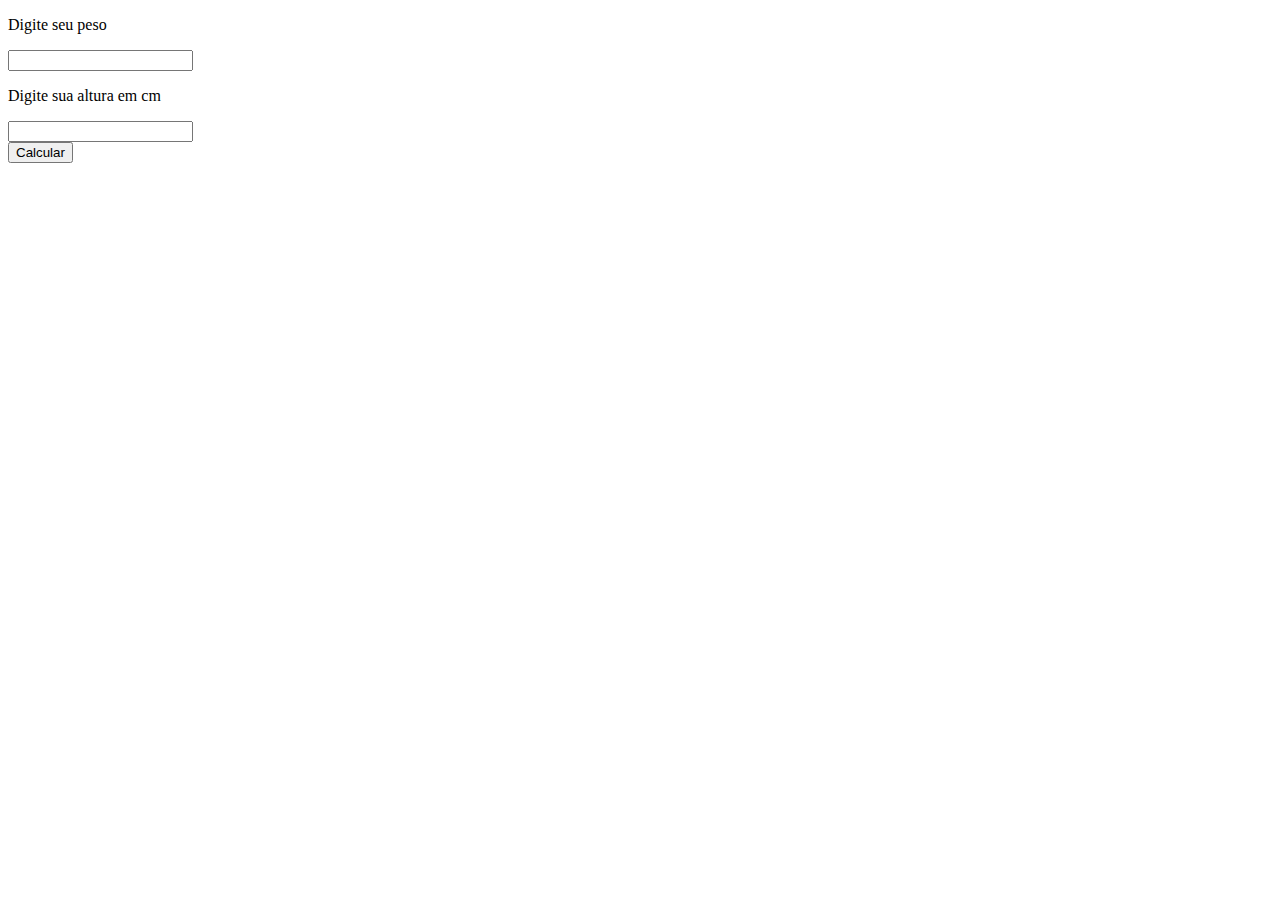
==== imc-calc/index.html @ 250e7acb "Add files via upload" ====
<!DOCTYPE html>
<html lang="en">
<head>
    <meta charset="UTF-8">
    <meta name="viewport" content="initial-scale=1.0">
    <title>Document</title>
    <script src="./js/index.js"></script>
</head>
<body>
    <main>
        <div>
            <div class="field">
                <p>Digite seu peso</p>
                <input type="number" id="weight" required>
            </div>
            <div class="field">
                <p>Digite sua altura em cm</p>
                <input type="number" id="size" required>
            </div>

            <button type="buton" onclick="calcularIMC()">Calcular</button>
        </div>

        <p id="result"></p>
    </main>
</body>
</html>
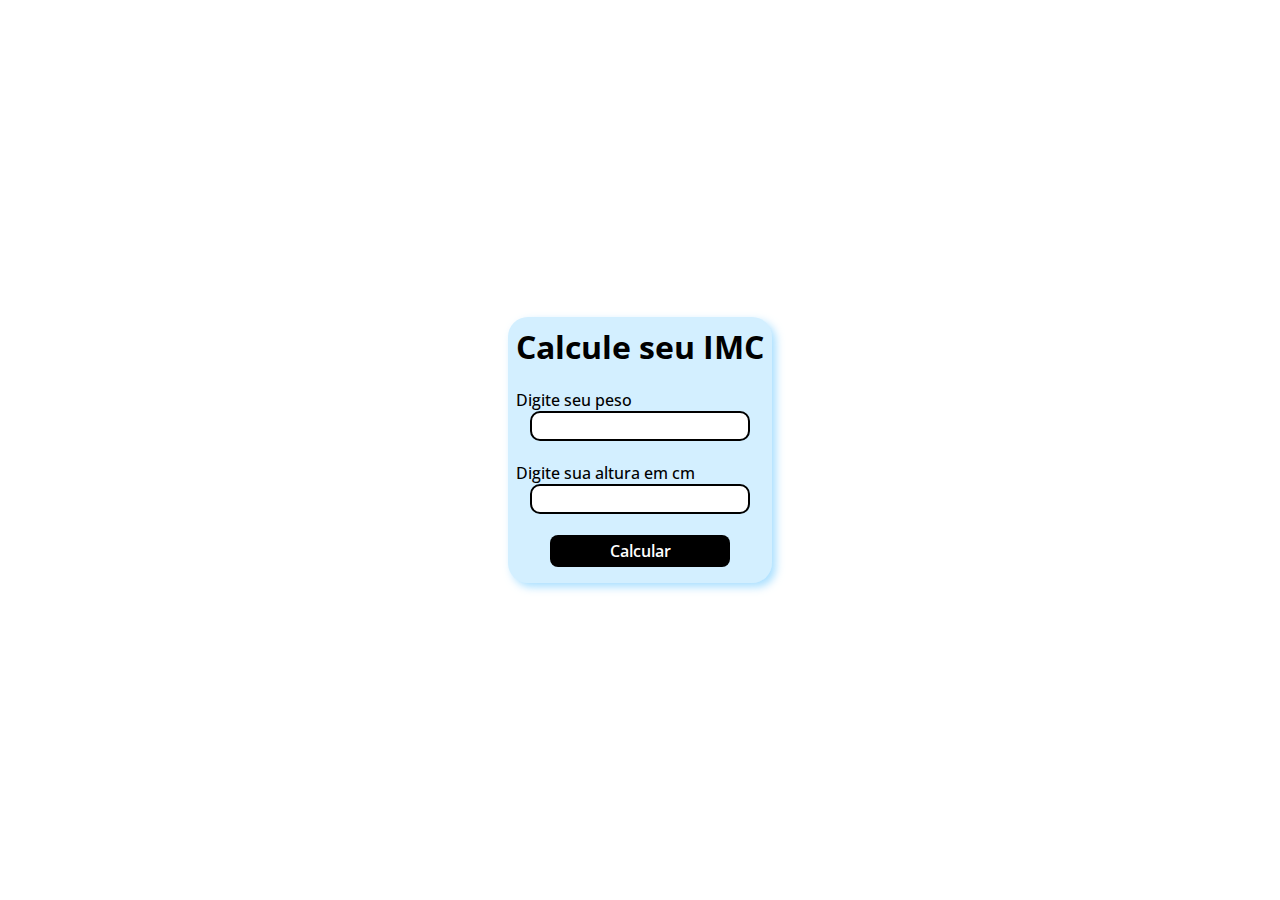
==== commit 69d2976d: "IMC finished" ====
--- a/imc-calc/index.html
+++ b/imc-calc/index.html
@@ -4,22 +4,24 @@
     <meta charset="UTF-8">
     <meta name="viewport" content="initial-scale=1.0">
     <title>Document</title>
+    <link rel="stylesheet" href="./css/main.css">
     <script src="./js/index.js"></script>
 </head>
 <body>
     <main>
-        <div>
+        <form onsubmit="calcularIMC(event)">
+            <h1>Calcule seu IMC</h1>
             <div class="field">
                 <p>Digite seu peso</p>
-                <input type="number" id="weight" required>
+                <input type="number" id="weight" required class="fieldInput">
             </div>
             <div class="field">
                 <p>Digite sua altura em cm</p>
-                <input type="number" id="size" required>
+                <input type="number" id="size" required class="fieldInput">
             </div>
 
             <button type="buton" onclick="calcularIMC()">Calcular</button>
-        </div>
+        </form>
 
         <p id="result"></p>
     </main>
--- a/imc-calc/css/main.css
+++ b/imc-calc/css/main.css
@@ -0,0 +1,87 @@
+@import url("https://fonts.googleapis.com/css2?family=Open+Sans:ital,wght@0,300..800;1,300..800&display=swap");
+
+* {
+  font-family: "Open Sans", sans-serif;
+  margin: 0;
+  padding: 0;
+}
+
+body {
+  height: 100vh;
+  width: 100vw;
+}
+
+main {
+  display: flex;
+  justify-content: center;
+  align-items: center;
+  margin: auto;
+  height: 100%;
+  background-color: #fff;
+  flex-direction: column;
+}
+
+form {
+  padding: 8px;
+  border-radius: 20px;
+  width: fit-content;
+  height: 250px;
+  background-color: #03a3ff2d;
+  box-shadow: 4px 4px 8px #7dcfffa9;
+  display: flex;
+  justify-content: space-between;
+  flex-direction: column;
+}
+
+.field {
+  display: flex;
+  flex-direction: column;
+  align-items: start;
+}
+
+.fieldInput {
+  margin: auto;
+  width: 200px;
+  border-radius: 10px;
+  border: 2px solid black;
+  padding: 4px 8px;
+  background-color: white;
+  outline: none;
+  transition: .3s ease-in-out;
+}
+
+.fieldInput:focus {
+  border-color: #169eff;
+  transition: .3s ease-in-out;
+}
+
+.field > p {
+  font-weight: 500;
+}
+
+.result {
+  font-weight: 600;
+}
+
+button {
+  width: 180px;
+  margin-inline: auto;
+  margin-block-end: 8px;
+  border-radius: 8px;
+  border: 1px solid transparent;
+  background-color: black;
+  color: #fff;
+  padding-block: 4px;
+  font-weight: 600;
+  font-size: 1rem;
+  transition: .3s ease-in-out;
+}
+
+button:hover { 
+    background-color: #1477ac;
+    transition: .3s ease-in-out;
+}
+
+.result { 
+    margin-top: 16px;
+}